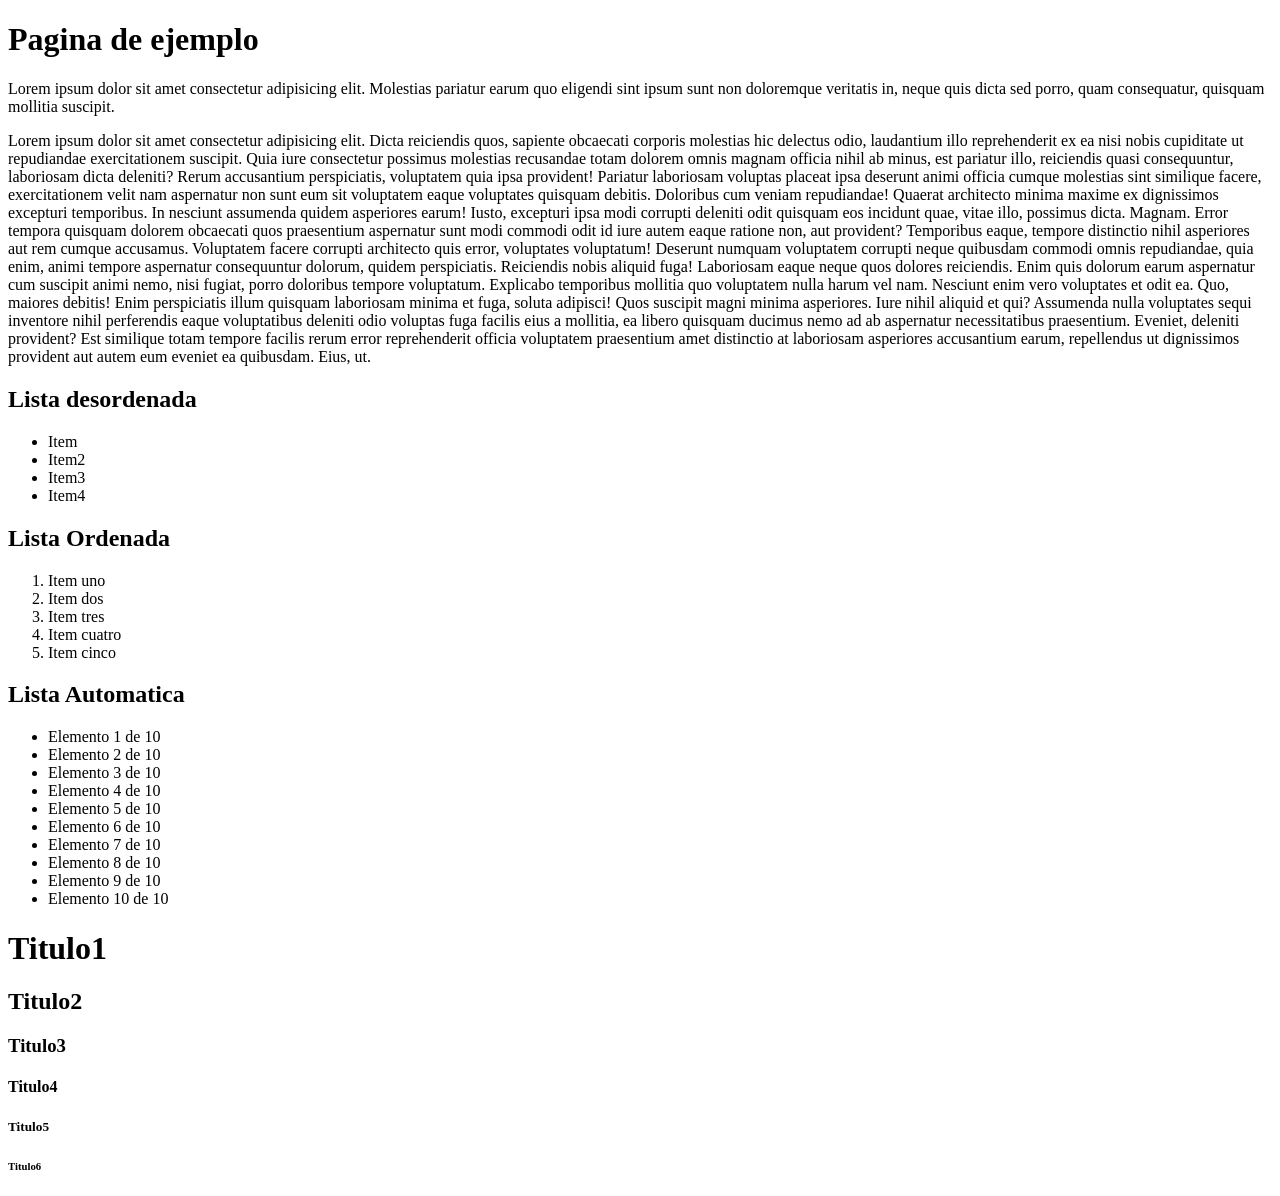
==== index.html @ 2bde79ac "index Avanzado" ====
<!DOCTYPE html>
<html lang="es">
<head>
    <meta charset="UTF-8">
    <meta name="viewport" content="width=device-width, initial-scale=1.0">
    <title>Pagina de ejemplo HTML</title>
</head>
<!-- h1 ==> para hacer un titulo, el mas importante 
                existe hasta el h6 -->
    <h1>Pagina de ejemplo</h1>
    <!-- p ==> etiqueta para definir un parrafo  -->
    <!-- lorem ==> genera texto demo rapidamente -->
    <p>
        Lorem ipsum dolor sit amet consectetur adipisicing elit. Molestias pariatur earum quo eligendi sint ipsum sunt non doloremque veritatis in, neque quis dicta sed porro, quam consequatur, quisquam mollitia suscipit.
    </p>
    <p>
        <!-- lorem*10 ==> *10 genera el efecto por el multiplicador -->
        Lorem ipsum dolor sit amet consectetur adipisicing elit. Dicta reiciendis quos, sapiente obcaecati corporis molestias hic delectus odio, laudantium illo reprehenderit ex ea nisi nobis cupiditate ut repudiandae exercitationem suscipit.
        Quia iure consectetur possimus molestias recusandae totam dolorem omnis magnam officia nihil ab minus, est pariatur illo, reiciendis quasi consequuntur, laboriosam dicta deleniti? Rerum accusantium perspiciatis, voluptatem quia ipsa provident!
        Pariatur laboriosam voluptas placeat ipsa deserunt animi officia cumque molestias sint similique facere, exercitationem velit nam aspernatur non sunt eum sit voluptatem eaque voluptates quisquam debitis. Doloribus cum veniam repudiandae!
        Quaerat architecto minima maxime ex dignissimos excepturi temporibus. In nesciunt assumenda quidem asperiores earum! Iusto, excepturi ipsa modi corrupti deleniti odit quisquam eos incidunt quae, vitae illo, possimus dicta. Magnam.
        Error tempora quisquam dolorem obcaecati quos praesentium aspernatur sunt modi commodi odit id iure autem eaque ratione non, aut provident? Temporibus eaque, tempore distinctio nihil asperiores aut rem cumque accusamus.
        Voluptatem facere corrupti architecto quis error, voluptates voluptatum! Deserunt numquam voluptatem corrupti neque quibusdam commodi omnis repudiandae, quia enim, animi tempore aspernatur consequuntur dolorum, quidem perspiciatis. Reiciendis nobis aliquid fuga!
        Laboriosam eaque neque quos dolores reiciendis. Enim quis dolorum earum aspernatur cum suscipit animi nemo, nisi fugiat, porro doloribus tempore voluptatum. Explicabo temporibus mollitia quo voluptatem nulla harum vel nam.
        Nesciunt enim vero voluptates et odit ea. Quo, maiores debitis! Enim perspiciatis illum quisquam laboriosam minima et fuga, soluta adipisci! Quos suscipit magni minima asperiores. Iure nihil aliquid et qui?
        Assumenda nulla voluptates sequi inventore nihil perferendis eaque voluptatibus deleniti odio voluptas fuga facilis eius a mollitia, ea libero quisquam ducimus nemo ad ab aspernatur necessitatibus praesentium. Eveniet, deleniti provident?
        Est similique totam tempore facilis rerum error reprehenderit officia voluptatem praesentium amet distinctio at laboriosam asperiores accusantium earum, repellendus ut dignissimos provident aut autem eum eveniet ea quibusdam. Eius, ut.
    </p>
    <h2>Lista desordenada</h2>
    <!-- ul>Li*4   == >    se utiliza para crear una etiqueta dentro de otra-->
    <ul>
        <Li>Item</Li>
        <Li>Item2</Li>
        <Li>Item3</Li>
        <Li>Item4</Li>
    </ul>
    <!-- h2+ol>Li*5 el  + sirve para crear  etiquetas al mismo nivel, una debajo de la otra  -->
    <h2>Lista Ordenada</h2>
    <ol>
        <Li>Item uno</Li>
        <Li>Item dos</Li>
        <Li>Item tres</Li>
        <Li>Item cuatro</Li>
        <Li>Item cinco</Li>
    </ol>
    <!-- h2{Lista Automatica}+ul>li*10{Elemento $} {}====> se utilizan para agregar texto
                                                    $ ===> agregar un numero desde 1 correlativo -->
    <h2>Lista Automatica</h2>
    <ul>
        <Li>Elemento 1 de 10</Li>
        <Li>Elemento 2 de 10</Li>
        <Li>Elemento 3 de 10</Li>
        <Li>Elemento 4 de 10</Li>
        <Li>Elemento 5 de 10</Li>
        <Li>Elemento 6 de 10</Li>
        <Li>Elemento 7 de 10</Li>
        <Li>Elemento 8 de 10</Li>
        <Li>Elemento 9 de 10</Li>
        <Li>Elemento 10 de 10</Li>
    </ul>
    <h1>Titulo1</h1>
    <h2>Titulo2</h2>
    <h3>Titulo3</h3>
    <h4>Titulo4</h4>
    <h5>Titulo5</h5>
    <h6>Titulo6</h6>



</body>
</html>
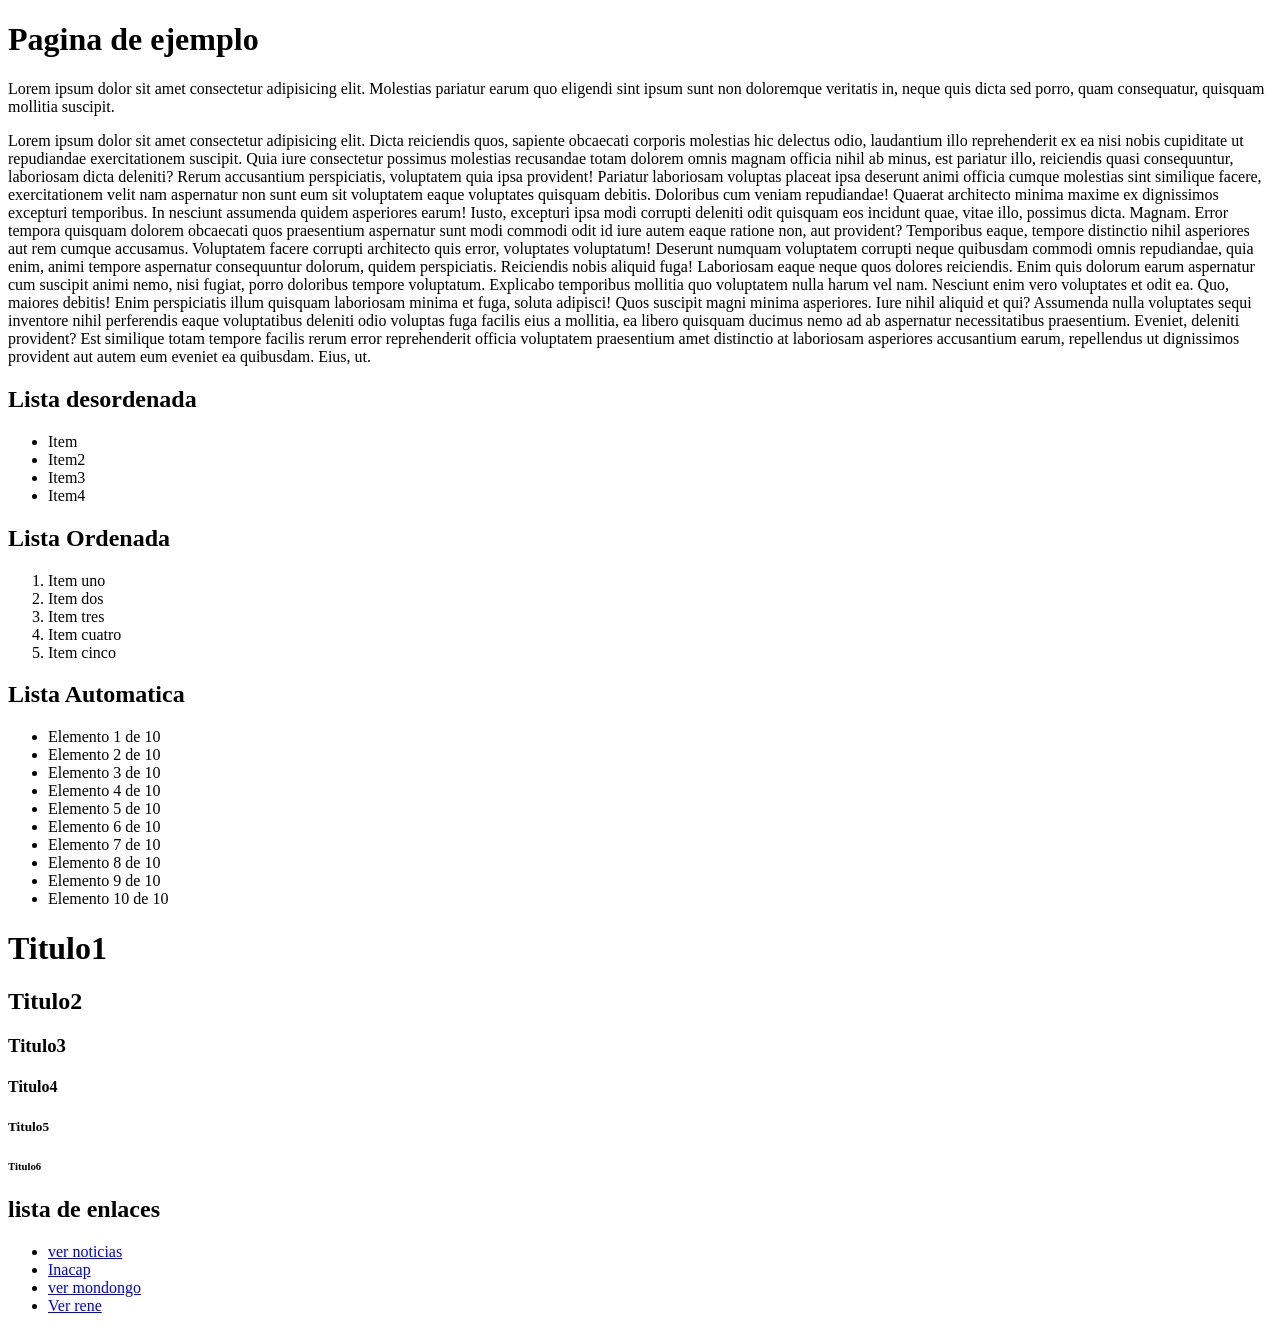
==== commit 2fd15d3f: "avance de imagenes en html y rediccionamiento" ====
--- a/index.html
+++ b/index.html
@@ -65,6 +65,14 @@
     <h5>Titulo5</h5>
     <h6>Titulo6</h6>
 
+    <h2>lista de enlaces </h2>
+    <ul>
+        <li><a href="https://www.biobiochile.cl"target="_blank">ver noticias</a></li>
+        <li><a href="https://www.inacap.cl"target="_blank">Inacap</a></li>
+        <li><a href="productos/mondongo.html">ver mondongo</a></li>
+        <li><a href="productos/rene.html">Ver rene</a></li>
+    </ul>
+
 
 
 </body>
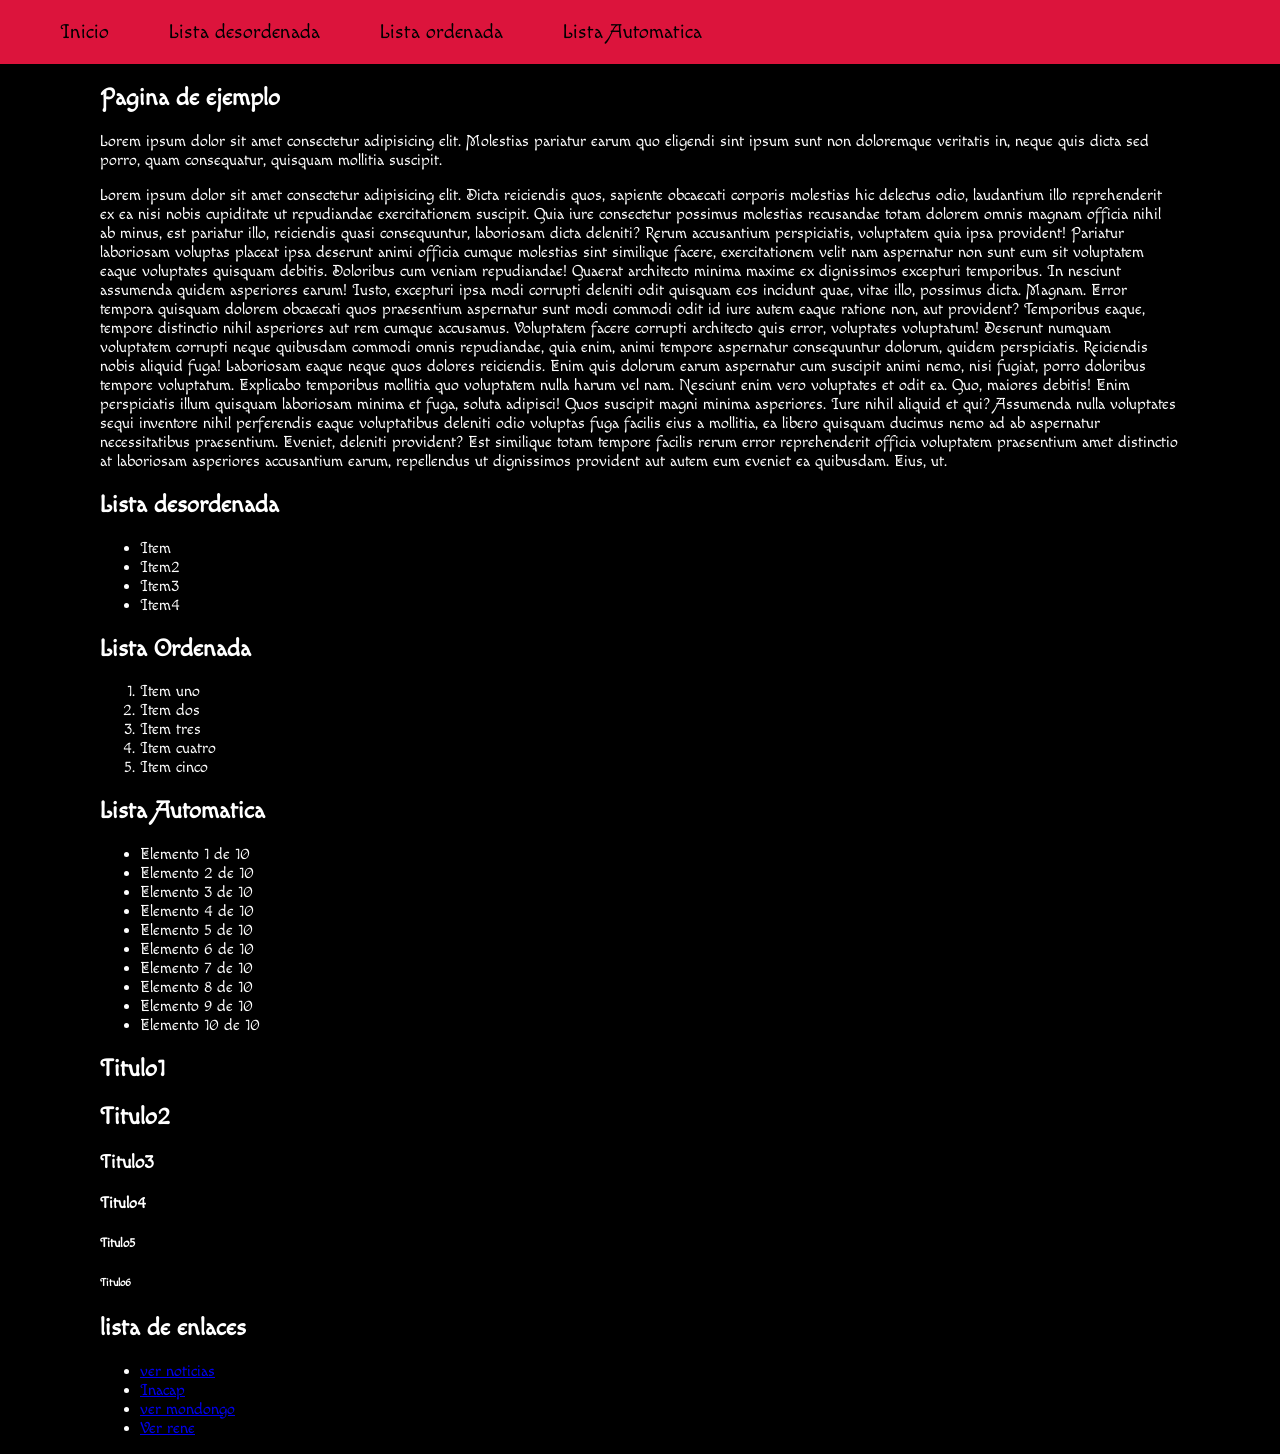
==== commit 20324a30: "estilo de la pag y ordenando el index" ====
--- a/index.html
+++ b/index.html
@@ -1,79 +1,132 @@
 <!DOCTYPE html>
 <html lang="es">
+
 <head>
     <meta charset="UTF-8">
     <meta name="viewport" content="width=device-width, initial-scale=1.0">
     <title>Pagina de ejemplo HTML</title>
+    <link rel="stylesheet" href="css/style.css">
+    <link rel="preconnect" href="https://fonts.googleapis.com">
+    <link rel="preconnect" href="https://fonts.gstatic.com" crossorigin>
+    <link href="https://fonts.googleapis.com/css2?family=Macondo+Swash+Caps&display=swap" rel="stylesheet">
 </head>
-<!-- h1 ==> para hacer un titulo, el mas importante 
+
+<body>
+    <!-- header>nav>ul>li*4>a -->
+    <header>
+        <nav>
+            <ul>
+                <li><a href="#s1">Inicio</a></li>
+                <li><a href="#ld">Lista desordenada</a></li>
+                <li><a href="#lo">Lista ordenada</a></li>
+                <li><a href="#la">Lista Automatica</a></li>
+            </ul>
+        </nav>
+    </header>
+    <main>
+        <section id="s1">
+            <!-- h1 ==> para hacer un titulo, el mas importante 
                 existe hasta el h6 -->
-    <h1>Pagina de ejemplo</h1>
-    <!-- p ==> etiqueta para definir un parrafo  -->
-    <!-- lorem ==> genera texto demo rapidamente -->
-    <p>
-        Lorem ipsum dolor sit amet consectetur adipisicing elit. Molestias pariatur earum quo eligendi sint ipsum sunt non doloremque veritatis in, neque quis dicta sed porro, quam consequatur, quisquam mollitia suscipit.
-    </p>
-    <p>
-        <!-- lorem*10 ==> *10 genera el efecto por el multiplicador -->
-        Lorem ipsum dolor sit amet consectetur adipisicing elit. Dicta reiciendis quos, sapiente obcaecati corporis molestias hic delectus odio, laudantium illo reprehenderit ex ea nisi nobis cupiditate ut repudiandae exercitationem suscipit.
-        Quia iure consectetur possimus molestias recusandae totam dolorem omnis magnam officia nihil ab minus, est pariatur illo, reiciendis quasi consequuntur, laboriosam dicta deleniti? Rerum accusantium perspiciatis, voluptatem quia ipsa provident!
-        Pariatur laboriosam voluptas placeat ipsa deserunt animi officia cumque molestias sint similique facere, exercitationem velit nam aspernatur non sunt eum sit voluptatem eaque voluptates quisquam debitis. Doloribus cum veniam repudiandae!
-        Quaerat architecto minima maxime ex dignissimos excepturi temporibus. In nesciunt assumenda quidem asperiores earum! Iusto, excepturi ipsa modi corrupti deleniti odit quisquam eos incidunt quae, vitae illo, possimus dicta. Magnam.
-        Error tempora quisquam dolorem obcaecati quos praesentium aspernatur sunt modi commodi odit id iure autem eaque ratione non, aut provident? Temporibus eaque, tempore distinctio nihil asperiores aut rem cumque accusamus.
-        Voluptatem facere corrupti architecto quis error, voluptates voluptatum! Deserunt numquam voluptatem corrupti neque quibusdam commodi omnis repudiandae, quia enim, animi tempore aspernatur consequuntur dolorum, quidem perspiciatis. Reiciendis nobis aliquid fuga!
-        Laboriosam eaque neque quos dolores reiciendis. Enim quis dolorum earum aspernatur cum suscipit animi nemo, nisi fugiat, porro doloribus tempore voluptatum. Explicabo temporibus mollitia quo voluptatem nulla harum vel nam.
-        Nesciunt enim vero voluptates et odit ea. Quo, maiores debitis! Enim perspiciatis illum quisquam laboriosam minima et fuga, soluta adipisci! Quos suscipit magni minima asperiores. Iure nihil aliquid et qui?
-        Assumenda nulla voluptates sequi inventore nihil perferendis eaque voluptatibus deleniti odio voluptas fuga facilis eius a mollitia, ea libero quisquam ducimus nemo ad ab aspernatur necessitatibus praesentium. Eveniet, deleniti provident?
-        Est similique totam tempore facilis rerum error reprehenderit officia voluptatem praesentium amet distinctio at laboriosam asperiores accusantium earum, repellendus ut dignissimos provident aut autem eum eveniet ea quibusdam. Eius, ut.
-    </p>
-    <h2>Lista desordenada</h2>
-    <!-- ul>Li*4   == >    se utiliza para crear una etiqueta dentro de otra-->
-    <ul>
-        <Li>Item</Li>
-        <Li>Item2</Li>
-        <Li>Item3</Li>
-        <Li>Item4</Li>
-    </ul>
-    <!-- h2+ol>Li*5 el  + sirve para crear  etiquetas al mismo nivel, una debajo de la otra  -->
-    <h2>Lista Ordenada</h2>
-    <ol>
-        <Li>Item uno</Li>
-        <Li>Item dos</Li>
-        <Li>Item tres</Li>
-        <Li>Item cuatro</Li>
-        <Li>Item cinco</Li>
-    </ol>
-    <!-- h2{Lista Automatica}+ul>li*10{Elemento $} {}====> se utilizan para agregar texto
+            <h1>Pagina de ejemplo</h1>
+            <!-- p ==> etiqueta para definir un parrafo  -->
+            <!-- lorem ==> genera texto demo rapidamente -->
+            <p>
+                Lorem ipsum dolor sit amet consectetur adipisicing elit. Molestias pariatur earum quo eligendi sint
+                ipsum sunt non doloremque veritatis in, neque quis dicta sed porro, quam consequatur, quisquam mollitia
+                suscipit.
+            </p>
+            <p>
+                <!-- lorem*10 ==> *10 genera el efecto por el multiplicador -->
+                Lorem ipsum dolor sit amet consectetur adipisicing elit. Dicta reiciendis quos, sapiente obcaecati
+                corporis molestias hic delectus odio, laudantium illo reprehenderit ex ea nisi nobis cupiditate ut
+                repudiandae exercitationem suscipit.
+                Quia iure consectetur possimus molestias recusandae totam dolorem omnis magnam officia nihil ab minus,
+                est pariatur illo, reiciendis quasi consequuntur, laboriosam dicta deleniti? Rerum accusantium
+                perspiciatis, voluptatem quia ipsa provident!
+                Pariatur laboriosam voluptas placeat ipsa deserunt animi officia cumque molestias sint similique facere,
+                exercitationem velit nam aspernatur non sunt eum sit voluptatem eaque voluptates quisquam debitis.
+                Doloribus cum veniam repudiandae!
+                Quaerat architecto minima maxime ex dignissimos excepturi temporibus. In nesciunt assumenda quidem
+                asperiores earum! Iusto, excepturi ipsa modi corrupti deleniti odit quisquam eos incidunt quae, vitae
+                illo, possimus dicta. Magnam.
+                Error tempora quisquam dolorem obcaecati quos praesentium aspernatur sunt modi commodi odit id iure
+                autem eaque ratione non, aut provident? Temporibus eaque, tempore distinctio nihil asperiores aut rem
+                cumque accusamus.
+                Voluptatem facere corrupti architecto quis error, voluptates voluptatum! Deserunt numquam voluptatem
+                corrupti neque quibusdam commodi omnis repudiandae, quia enim, animi tempore aspernatur consequuntur
+                dolorum, quidem perspiciatis. Reiciendis nobis aliquid fuga!
+                Laboriosam eaque neque quos dolores reiciendis. Enim quis dolorum earum aspernatur cum suscipit animi
+                nemo, nisi fugiat, porro doloribus tempore voluptatum. Explicabo temporibus mollitia quo voluptatem
+                nulla harum vel nam.
+                Nesciunt enim vero voluptates et odit ea. Quo, maiores debitis! Enim perspiciatis illum quisquam
+                laboriosam minima et fuga, soluta adipisci! Quos suscipit magni minima asperiores. Iure nihil aliquid et
+                qui?
+                Assumenda nulla voluptates sequi inventore nihil perferendis eaque voluptatibus deleniti odio voluptas
+                fuga facilis eius a mollitia, ea libero quisquam ducimus nemo ad ab aspernatur necessitatibus
+                praesentium. Eveniet, deleniti provident?
+                Est similique totam tempore facilis rerum error reprehenderit officia voluptatem praesentium amet
+                distinctio at laboriosam asperiores accusantium earum, repellendus ut dignissimos provident aut autem
+                eum eveniet ea quibusdam. Eius, ut.
+            </p>
+
+        </section>
+        <section>
+            <h2 id="ld">Lista desordenada</h2>
+            <!-- ul>Li*4   == >    se utiliza para crear una etiqueta dentro de otra-->
+            <ul>
+                <Li>Item</Li>
+                <Li>Item2</Li>
+                <Li>Item3</Li>
+                <Li>Item4</Li>
+            </ul>
+            <!-- h2+ol>Li*5 el  + sirve para crear  etiquetas al mismo nivel, una debajo de la otra  -->
+            <h2 id="lo">Lista Ordenada</h2>
+            <ol>
+                <Li>Item uno</Li>
+                <Li>Item dos</Li>
+                <Li>Item tres</Li>
+                <Li>Item cuatro</Li>
+                <Li>Item cinco</Li>
+            </ol>
+            <!-- h2{Lista Automatica}+ul>li*10{Elemento $} {}====> se utilizan para agregar texto
                                                     $ ===> agregar un numero desde 1 correlativo -->
-    <h2>Lista Automatica</h2>
-    <ul>
-        <Li>Elemento 1 de 10</Li>
-        <Li>Elemento 2 de 10</Li>
-        <Li>Elemento 3 de 10</Li>
-        <Li>Elemento 4 de 10</Li>
-        <Li>Elemento 5 de 10</Li>
-        <Li>Elemento 6 de 10</Li>
-        <Li>Elemento 7 de 10</Li>
-        <Li>Elemento 8 de 10</Li>
-        <Li>Elemento 9 de 10</Li>
-        <Li>Elemento 10 de 10</Li>
-    </ul>
-    <h1>Titulo1</h1>
-    <h2>Titulo2</h2>
-    <h3>Titulo3</h3>
-    <h4>Titulo4</h4>
-    <h5>Titulo5</h5>
-    <h6>Titulo6</h6>
+            <h2 id="la">Lista Automatica</h2>
+            <ul>
+                <Li>Elemento 1 de 10</Li>
+                <Li>Elemento 2 de 10</Li>
+                <Li>Elemento 3 de 10</Li>
+                <Li>Elemento 4 de 10</Li>
+                <Li>Elemento 5 de 10</Li>
+                <Li>Elemento 6 de 10</Li>
+                <Li>Elemento 7 de 10</Li>
+                <Li>Elemento 8 de 10</Li>
+                <Li>Elemento 9 de 10</Li>
+                <Li>Elemento 10 de 10</Li>
+            </ul>
+            <h1>Titulo1</h1>
+            <h2>Titulo2</h2>
+            <h3>Titulo3</h3>
+            <h4>Titulo4</h4>
+            <h5>Titulo5</h5>
+            <h6>Titulo6</h6>
 
-    <h2>lista de enlaces </h2>
-    <ul>
-        <li><a href="https://www.biobiochile.cl"target="_blank">ver noticias</a></li>
-        <li><a href="https://www.inacap.cl"target="_blank">Inacap</a></li>
-        <li><a href="productos/mondongo.html">ver mondongo</a></li>
-        <li><a href="productos/rene.html">Ver rene</a></li>
-    </ul>
+            <h2>lista de enlaces </h2>
+            <ul>
+                <li><a href="https://www.biobiochile.cl" target="_blank">ver noticias</a></li>
+                <li><a href="https://www.inacap.cl" target="_blank">Inacap</a></li>
+                <li><a href="productos/mondongo.html">ver mondongo</a></li>
+                <li><a href="productos/rene.html">Ver rene</a></li>
+            </ul>
+
+        </section>
+    </main>
+
+
+
+
 
 
 
 </body>
+
 </html>
--- a/css/style.css
+++ b/css/style.css
@@ -0,0 +1,41 @@
+body {
+    background-color: black;
+    color: white;
+    margin: 0px;
+
+
+    font-family: "Macondo Swash Caps", cursive;
+    font-weight: 400;
+    font-style: normal;
+}
+
+
+
+main {
+    padding: 0px 100px;
+}
+
+header {
+    background-color: crimson;
+}
+
+nav li {
+    padding: 20px;
+}
+
+nav li:hover {
+    background-color: grey;
+}
+
+nav ul {
+    display: flex;
+    gap: 20px;
+    list-style: none;
+    margin: 0px;
+}
+
+nav a {
+    text-decoration: none;
+    color: black;
+    font-size: 20px;
+}
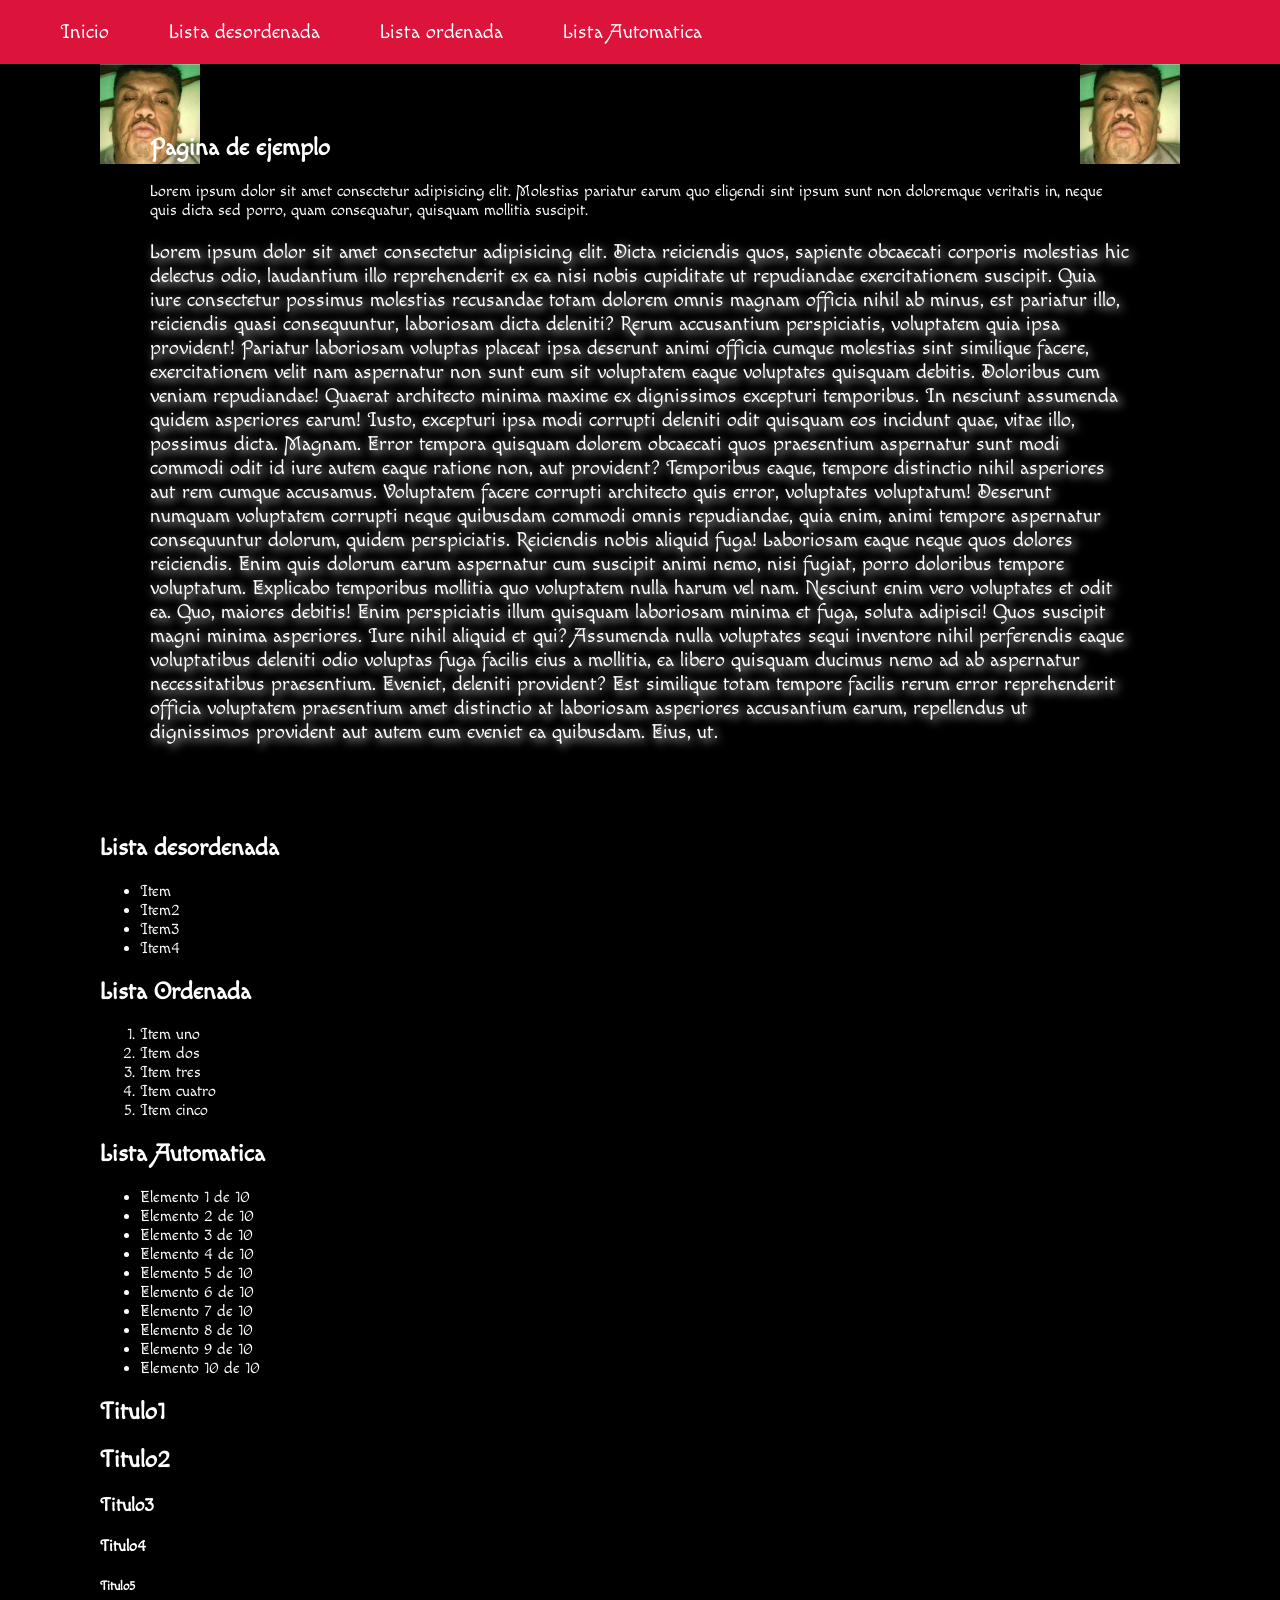
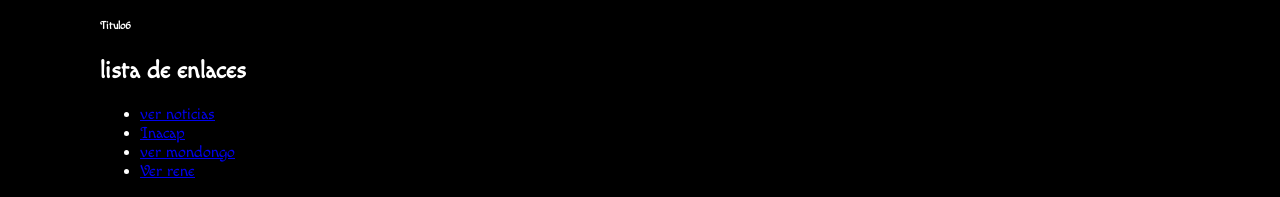
==== commit 83d2e727: "avance con style" ====
--- a/index.html
+++ b/index.html
@@ -35,7 +35,7 @@
                 ipsum sunt non doloremque veritatis in, neque quis dicta sed porro, quam consequatur, quisquam mollitia
                 suscipit.
             </p>
-            <p>
+            <p class="p1">
                 <!-- lorem*10 ==> *10 genera el efecto por el multiplicador -->
                 Lorem ipsum dolor sit amet consectetur adipisicing elit. Dicta reiciendis quos, sapiente obcaecati
                 corporis molestias hic delectus odio, laudantium illo reprehenderit ex ea nisi nobis cupiditate ut
--- a/css/style.css
+++ b/css/style.css
@@ -36,6 +36,19 @@
 
 nav a {
     text-decoration: none;
-    color: black;
+    color: white;
     font-size: 20px;
+}
+#s1{
+    background-image: url('../imagenes/rene.jpg'),url('../imagenes/rene.jpg');
+    background-position: top left,top right;
+    background-size: 100px;
+    background-repeat: no-repeat;
+    padding: 50px;
+    
+}
+.p1{
+    text-shadow: 3px 3px 10px white;
+    font-size: 20px;
+    
 }
